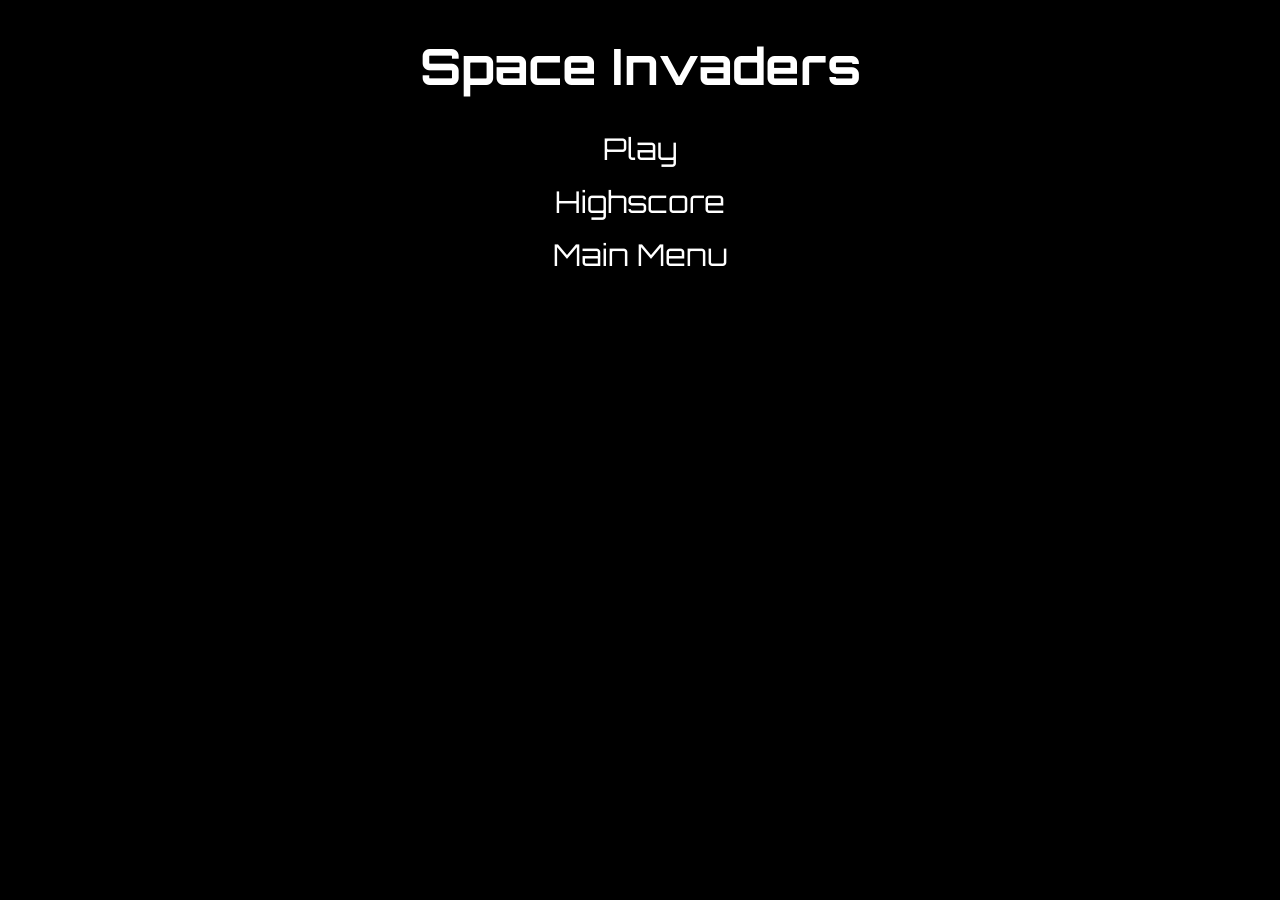
==== space_invaders_menu.html @ 8dee9b4c "chore: initial commit of legacy space app" ====
<!doctype html>
<html>
<head>
  <link href="https://fonts.googleapis.com/css?family=Orbitron&display=swap" rel="stylesheet">
  <style>
    body{
      text-align:center;
      color:white;
      background-color:black;
      font-family:'Orbitron';
    }

    a{
      font-size:30px;
      color:white;
      text-decoration:none;
    }

    a:hover{
      color:grey;
    }
  </style>
</head>
<body>
  <h1 style="font-size:50px;">Space Invaders</h1>
  <p><a href="space_invaders.html">Play</a></p>
  <p><a href="show_highscore.php">Highscore</a></p>
  <p><a href="../index.html">Main Menu</a></p>
</body>
</html>
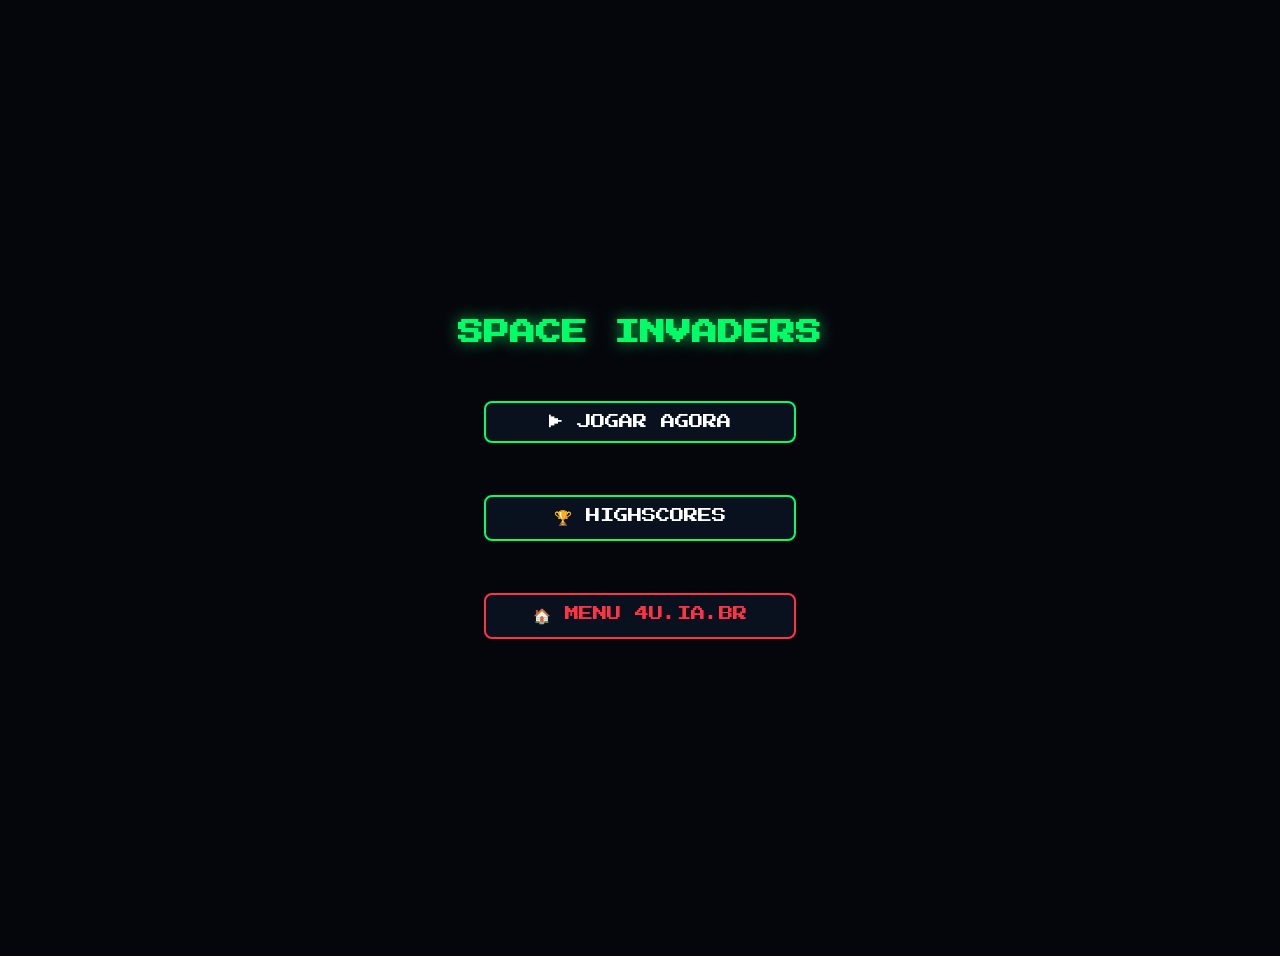
==== commit 7d706888: "feat: complete overhaul of Space Invaders (100dvh mobile, authentic AI, destructible bunkers, clean " ====
--- a/space_invaders_menu.html
+++ b/space_invaders_menu.html
@@ -1,30 +1,63 @@
 <!doctype html>
-<html>
+<html lang="pt-BR">
 <head>
-  <link href="https://fonts.googleapis.com/css?family=Orbitron&display=swap" rel="stylesheet">
+  <meta charset="utf-8">
+  <meta name="viewport" content="width=device-width, initial-scale=1.0">
+  <title>Menu — Space Invaders | 4U.IA.BR</title>
+  <link href="https://fonts.googleapis.com/css2?family=Press+Start+2P&display=swap" rel="stylesheet">
   <style>
-    body{
-      text-align:center;
-      color:white;
-      background-color:black;
-      font-family:'Orbitron';
+    body {
+      text-align: center;
+      color: #00ff66;
+      background-color: #05060c;
+      font-family: 'Press Start 2P', monospace;
+      min-height: 100vh;
+      display: flex;
+      flex-direction: column;
+      align-items: center;
+      justify-content: center;
+      gap: 20px;
+      padding: 20px;
     }
-
-    a{
-      font-size:30px;
-      color:white;
-      text-decoration:none;
+    h1 {
+      font-size: 1.6rem;
+      color: #00ff66;
+      text-shadow: 0 0 15px rgba(0, 255, 102, 0.7);
+      margin-bottom: 20px;
     }
-
-    a:hover{
-      color:grey;
+    a {
+      font-size: 0.9rem;
+      color: #ffffff;
+      text-decoration: none;
+      padding: 12px 24px;
+      border: 2px solid #00ff66;
+      border-radius: 8px;
+      display: inline-block;
+      width: 260px;
+      transition: all 0.2s ease;
+      background: rgba(10, 20, 35, 0.8);
+    }
+    a:hover {
+      background: #00ff66;
+      color: #000;
+      box-shadow: 0 0 20px #00ff66;
+      transform: scale(1.05);
+    }
+    .btn-special {
+      border-color: #ff3344;
+      color: #ff3344;
+    }
+    .btn-special:hover {
+      background: #ff3344;
+      color: #fff;
+      box-shadow: 0 0 20px #ff3344;
     }
   </style>
 </head>
 <body>
-  <h1 style="font-size:50px;">Space Invaders</h1>
-  <p><a href="space_invaders.html">Play</a></p>
-  <p><a href="show_highscore.php">Highscore</a></p>
-  <p><a href="../index.html">Main Menu</a></p>
+  <h1>SPACE INVADERS</h1>
+  <p><a href="index.html">▶ JOGAR AGORA</a></p>
+  <p><a href="show_highscore.php">🏆 HIGHSCORES</a></p>
+  <p><a href="/" class="btn-special">🏠 MENU 4U.IA.BR</a></p>
 </body>
 </html>
